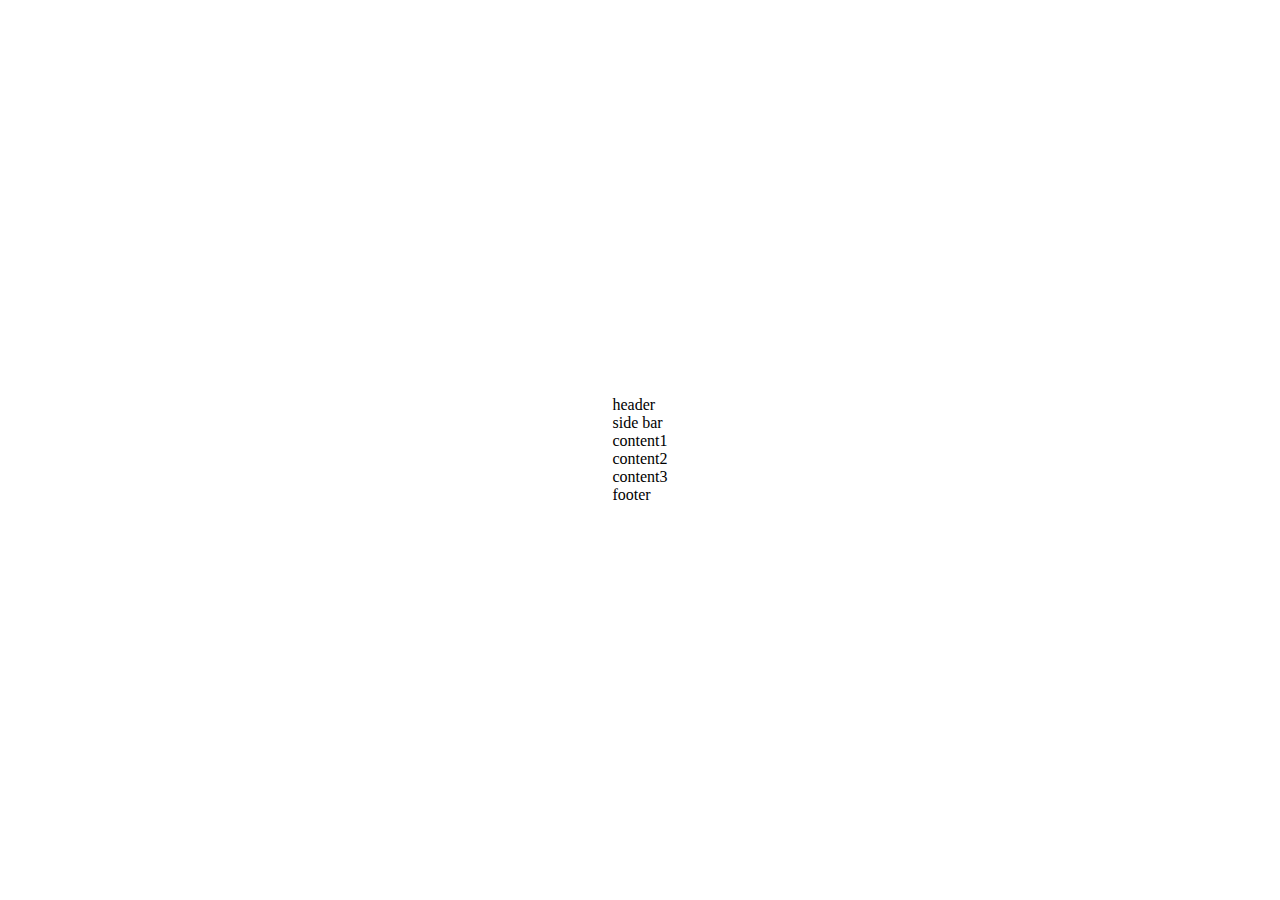
==== index day11.html @ 338c48d0 "Add files via upload" ====
<!DOCTYPE html>
<html lang="en">
<head>
    <meta charset="UTF-8">
    <meta name="viewport" content="width=device-width, initial-scale=1.0">
    <title>Document</title>
    <link rel="stylesheet" href="style.css">
</head>
<body>
    <div class="flex">
        <div class="md">
            <div class="cd cd1">header</div>
            <div class="cd cd2">side bar</div>
            <div class="cd cd3">content1</div>
            <div class="cd cd4">content2</div>
            <div class="cd cd5">content3</div>
            <div class="cd cd6">footer</div>
        </div>
    </div>
</body>
</html>
---- style.css ----
*{
    box-sizing: border-box;
}
body {
    margin: 0;
    padding: 0;
    height: 100vh;
    display: flex;
    justify-content: center;
    align-items: center;
}
.loading {
    position: relative;
}
.item {
    display: inline-block;
    margin: 7px;
    width: 20px;
    height: 20px;
    border-radius: 100%;
    animation: load .5s ease-in-out infinite alternate;
}

.item-1 {
    background: #3a8df2;
    animation-delay: 0.2s;
}
.item-2 {
    background: #e14e39;
    animation-delay: 0.4s;
}
.item-3 {
    background: #fcc000;
    animation-delay: 0.6s;
}
.item-4 {
    background: #3aa05a;
    animation-delay: 0.8s;
}
@keyframes load {
    0% {
        transform: translateY(0px);
    }
    100% {
        transform: translateY(-13px);
    }
}
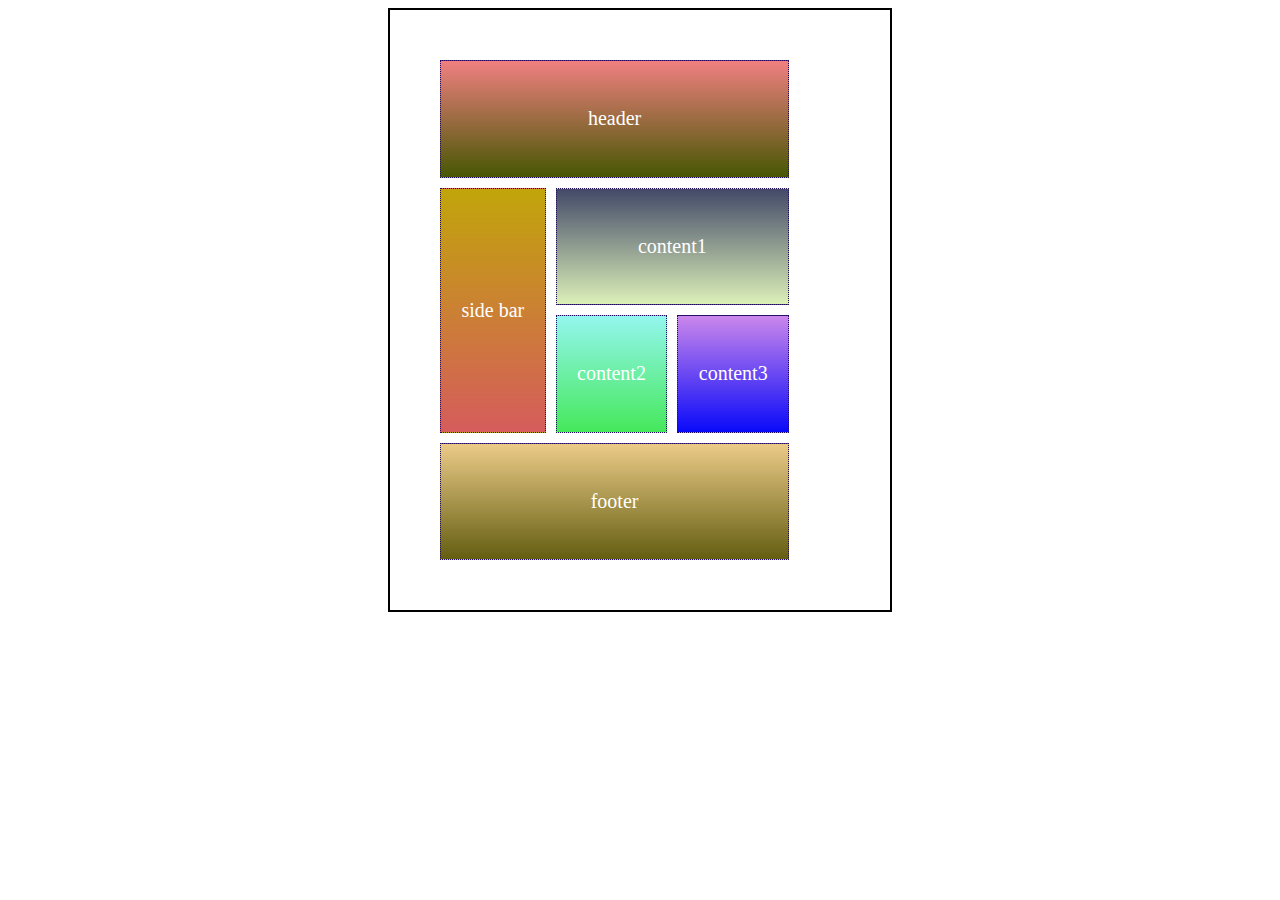
==== commit 30fbc9c0: "index day11.html" ====
--- a/index day11.html
+++ b/index day11.html
@@ -4,7 +4,7 @@
     <meta charset="UTF-8">
     <meta name="viewport" content="width=device-width, initial-scale=1.0">
     <title>Document</title>
-    <link rel="stylesheet" href="style.css">
+    <link rel="stylesheet" href="styleday11.css">
 </head>
 <body>
     <div class="flex">
@@ -18,4 +18,4 @@
         </div>
     </div>
 </body>
-</html>+</html>
--- a/styleday11.css
+++ b/styleday11.css
@@ -0,0 +1,76 @@
+.flex {
+    display: flex;
+    justify-content: center;
+}
+div {
+    display: block;
+    unicode-bidi: isolate;
+}
+.md {
+    border: 2px solid black;
+    height: 500px;
+    width: 400px;
+    padding: 50px;
+    display: grid;
+    grid-template-columns: auto auto auto auto;
+    grid-template-rows: auto auto auto auto;
+    gap: 10px;
+    color :white;
+}
+.cd1 {
+    grid-column-start: 1;
+    grid-column-end: 4;
+    display: grid;
+    justify-content: center;
+    align-items: center;
+    background-image: linear-gradient(lightcoral, rgb(71, 87, 3));
+    font-size: 20px;
+}
+.cd {
+    border: 1px dotted rgb(33, 10, 96);
+}
+.cd2 {
+    grid-row-start: 2;
+    grid-row-end: 4;
+    display: grid;
+    justify-content: center;
+    align-items: center;
+    background-image: linear-gradient(rgb(193, 165, 10), rgb(213, 92, 92));
+    font-size: 20px;
+}
+.cd3 {
+    grid-column-start: 2;
+    grid-column-end: 4;
+    display: grid;
+    justify-content: center;
+    align-items: center;
+    background-image: linear-gradient(rgb(67, 73, 104), rgb(220, 240, 184));
+    font-size: 20px;
+}
+.cd4 {
+    grid-column-start: 2;
+    grid-column-end: 3;
+    display: grid;
+    justify-content: center;
+    align-items: center;
+    background-image: linear-gradient(rgb(148, 246, 238), rgb(69, 232, 91));
+    font-size: 20px;
+}
+.cd5 {
+    grid-column-start: 3;
+    grid-column-end: 4;
+    display: grid;
+    justify-content: center;
+    align-items: center;
+    background-image: linear-gradient(rgb(203, 135, 235), rgb(9, 9, 249));
+    font-size: 20px;
+}
+.cd6 {
+    grid-column-start: 1;
+    grid-column-end: 4;
+    display: grid;
+    justify-content: center;
+    align-items: center;
+    background-image: linear-gradient(rgb(235, 203, 135), rgb(100, 94, 17));
+    font-size: 20px;
+}